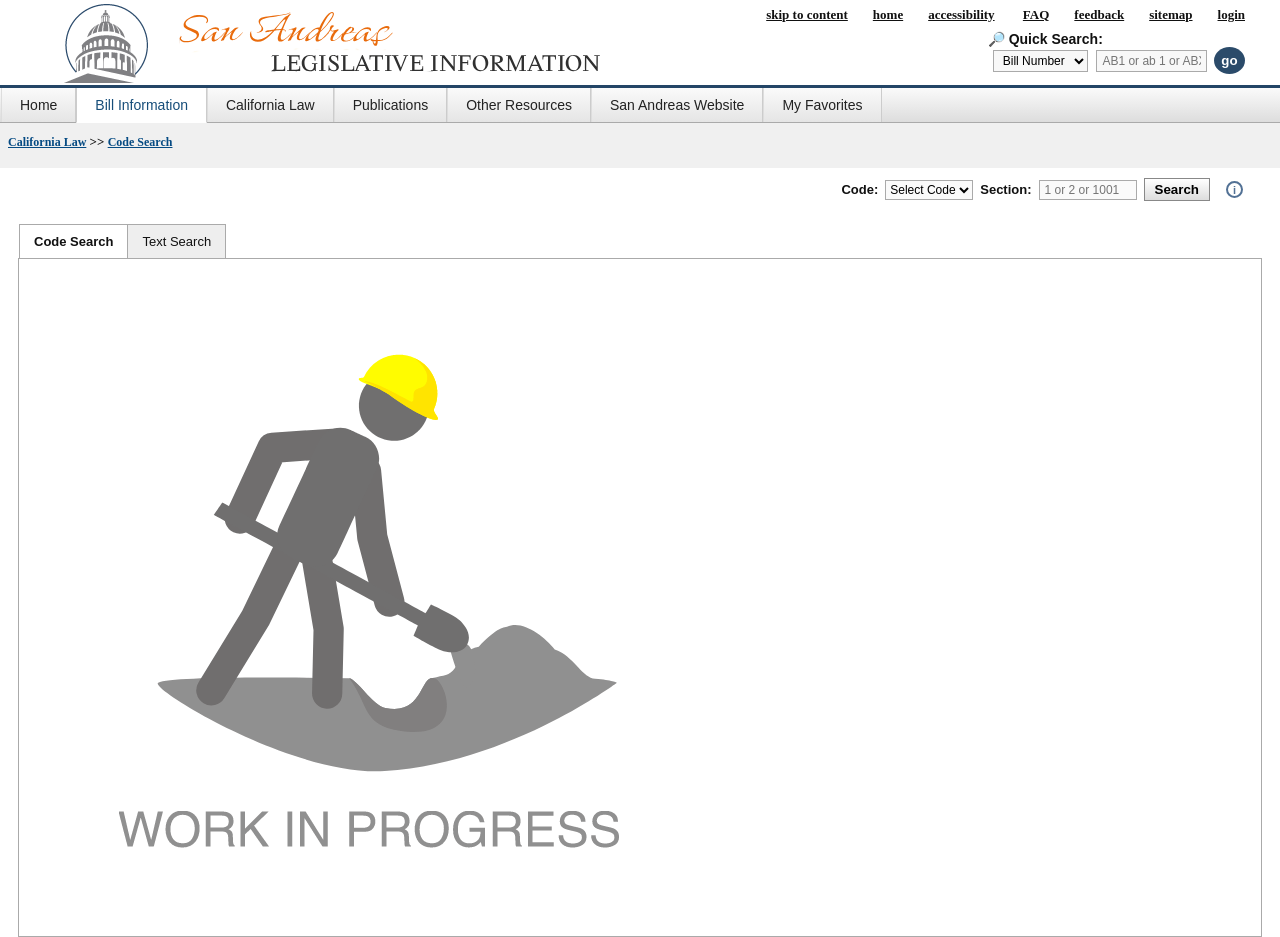
==== bill.html @ 7423f594 "Add files via upload" ====
<!doctype html>
<html lang="en">
<head>
<meta charset="utf-8">
<meta name="viewport" content="width=device-width, initial-scale=1">
<title>San Andreas Legislative Information — Code Search</title>
<link rel="stylesheet" href="style.css">
</head>
<body>
<header class="top">
  <div class="brand">
    <a href="home.html"> <img src="LegInfo.png" alt="Legislative Information"></a>
  </div>
  <div class="toplinks">
    <a href="#">skip to content</a><a href="#">home</a><a href="#">accessibility</a>
    <a href="#">FAQ</a><a href="#">feedback</a><a href="#">sitemap</a><a href="#">login</a>
  </div>
  <div class="quick">
    <label>🔎 Quick Search:</label><br>
    <select><option>Bill Number</option></select>
    <input placeholder="AB1 or ab 1 or ABX1">
    <button class="go">go</button>
  </div>
</header>

<nav class="nav">
  <a href="home.html">Home</a>
  <a class="active" href="bill.html">Bill Information</a>
  <a href="law.html">California Law</a>
  <a href="publications.html">Publications</a>
  <a href="resources.html">Other Resources</a>
  <a href="index.html">San Andreas Website</a>
  <a href="favorites.html">My Favorites</a>
</nav>

<div class="crumb"><a href="#">California Law</a> &gt;&gt; <a href="#">Code Search</a></div>

<section class="searchbar">
  <div class="fields">
    <span>Code:</span>
    <select><option>Select Code</option></select>
    <span>Section:</span>
    <input placeholder="1 or 2 or 1001">
    <button>Search</button>
    <span class="info">i</span>
  </div>
</section>

<div class="tabs">
  <div class="tab">Code Search</div><div class="tab">Text Search</div>
</div>

<main class="panel">
<img src = "WORK_IN_PROGRESS.gif" alt = "Work in Progress">
</main>
</body>
</html>
---- style.css ----
*{box-sizing:border-box}
html,body{margin:0;padding:0;background:#fff;color:#111;font-family:Arial,Helvetica,sans-serif;font-size:13px}
a{color:#064b83;text-decoration:underline}
.top{height:88px;border-bottom:3px solid #234566;position:relative;background:#fff}
.brand{position:absolute;left:38px;top:7px;height:76px;display:flex;align-items:center}
.cap{width:74px;height:74px;border:1px solid #234566;border-radius:50%;position:relative;margin-right:28px;overflow:hidden}
.cap:before{content:"";position:absolute;left:16px;right:16px;bottom:9px;height:28px;border:4px solid #777;border-bottom:0;border-radius:2px 2px 0 0}
.cap:after{content:"";position:absolute;left:29px;top:7px;width:16px;height:16px;border-radius:50%;background:#777;box-shadow:0 17px 0 -4px #777}
.brand-title{font-family:"Times New Roman",serif;font-size:42px;line-height:34px;font-style:italic;color:#c76512;letter-spacing:-1px}
.brand-sub{display:block;font-family:Georgia,"Times New Roman",serif;font-size:17px;font-style:normal;color:#4a4a4a;letter-spacing:1px;margin-left:82px;margin-top:-1px}
.toplinks{position:absolute;right:35px;top:7px;font-weight:bold;font-family:"Times New Roman",serif}
.toplinks a{color:#111;margin-left:25px}
.quick{position:absolute;right:35px;top:31px;font-weight:bold}
.quick label{font-size:14px}
.quick select,.quick input{height:22px;border:1px solid #aaa;background:#f8f8f8;margin-left:5px;padding:1px 5px;font-size:12px}
.quick input{width:111px}
.go{border:0;border-radius:50%;background:#2b4b6a;color:white;font-weight:bold;width:31px;height:27px;margin-left:3px}

/* =========================================================
   GÓRNE MENU
   ========================================================= */

.nav {
    height: 35px;
    padding-left: 1px;

    display: flex;
    align-items: stretch;

    background: linear-gradient(to bottom, #fafafa 0%, #dddddd 100%);
    border-bottom: 1px solid #aaa;

    overflow: visible;
}

.nav a {
    position: relative;

    display: flex;
    align-items: center;

    height: 34px;

    padding: 0 18px;

    color: #222;
    background: linear-gradient(to bottom, #fafafa, #e5e5e5);

    font-family: Arial, Helvetica, sans-serif;
    font-size: 14px;
    font-weight: normal;

    text-decoration: none;
    white-space: nowrap;

    border-left: 1px solid #ddd;
    border-right: 1px solid #ccc;

    transition: background 0.05s ease;
}

.nav a:first-child {
    border-left: 1px solid #ddd;
}


/* =========================================================
   HOVER — PODŚWIETLENIE ZAKŁADKI
   ========================================================= */

.nav a:hover {
    background: #fff;
    color: #164d79;
}


/* niebieski pasek pod zakładką */

.nav a:hover::after {
    content: "";

    position: absolute;

    left: -1px;
    right: -1px;
    bottom: -1px;

    height: 4px;

    background: #294f70;
}


/* =========================================================
   AKTYWNA ZAKŁADKA
   ========================================================= */

/*
   Nie podświetlamy jej na stałe.
   Pasek pojawia się tylko po najechaniu.
*/

.nav a.active {
    position: relative;

    height: 35px;
    margin-bottom: -1px;

    background: #fff;
    color: #164d79;

    border-left: 1px solid #ccc;
    border-right: 1px solid #ccc;
    border-bottom: 1px solid #fff;

    z-index: 5;
}

.nav a.active::after {
    display: none;
}
.crumb{height:45px;background:#f0f0f0;padding:11px 8px 0;font-family:"Times New Roman",serif;font-weight:bold}
.crumb a{font-size:12px}

.searchbar{height:56px;position:relative}
.searchbar .fields{position:absolute;right:37px;top:10px;display:flex;align-items:center;gap:7px;font-weight:bold}
.searchbar select,.searchbar input{height:20px;border:1px solid #aaa;background:#fafafa;font-size:12px}
.searchbar input{width:98px;padding:1px 5px}
.searchbar button{height:23px;padding:1px 10px;font-weight:bold;border:1px solid #888;background:linear-gradient(#fff,#ddd)}
.info{width:17px;height:17px;border:2px solid #527195;border-radius:50%;display:inline-flex;align-items:center;justify-content:center;color:#527195;font-size:11px;margin-left:9px}

.tabs{margin-left:19px;height:34px}
.tab{display:inline-block;border:1px solid #aaa;border-bottom:0;height:34px;padding:9px 14px 0;font-weight:bold;background:#fff}
.tab+ .tab{font-weight:normal;background:#eee;margin-left:-1px}

.panel{margin:0 18px;border:1px solid #aaa;min-height:335px;padding:18px 32px 16px}
.cols{display:grid;grid-template-columns:1fr 1fr 1fr;column-gap:50px}
.col a{display:block;margin:10px 0 0 0;font-size:14px}
.col a:first-child{margin-top:0}
.col:nth-child(2),.col:nth-child(3){padding-top:37px}
@media(max-width:900px){
 .toplinks{display:none}.brand{left:15px}.brand-title{font-size:31px}.brand-sub{font-size:13px;margin-left:60px}
 .nav a{padding-left:9px;padding-right:9px}.cols{grid-template-columns:1fr 1fr}
 .col:nth-child(3){padding-top:0}
}

/* =========================================================
   CALIFORNIA LEGISLATIVE INFORMATION
   MAIN CONTENT
   ========================================================= */

.leginfo-main {
    width: calc(100% - 90px);
    margin: 13px 45px 0 45px;

    display: grid;
    grid-template-columns: 285px minmax(500px, 1fr) 325px;
    column-gap: 34px;

    color: #162f48;
    font-family: Arial, Helvetica, sans-serif;
}


/* =========================================================
   TODAY'S SCHEDULE
   ========================================================= */

.schedule-box {
    height: 549px;
    background: #eeeeee;

    text-align: center;

    padding-top: 35px;
}

.schedule-title {
    color: #b65e0b;

    font-family: Georgia, "Times New Roman", serif;
    font-size: 18px;
    font-weight: normal;
}

.schedule-date {
    margin-top: 2px;

    color: #172d43;

    font-family: Arial, Helvetica, sans-serif;
    font-size: 13px;
}


/* =========================================================
   WELCOME — ŚRODEK
   ========================================================= */

.welcome-content {
    min-width: 0;
}

.welcome-content h1 {
    margin: 2px 0 5px 0;
    padding: 0 0 2px 0;

    border-bottom: 2px dotted #294c6d;

    color: #162f48;

    font-family: Georgia, "Times New Roman", serif;
    font-size: 22px;
    font-weight: normal;
    line-height: 25px;
}

.welcome-content p {
    margin: 0 0 17px 0;

    color: #172d43;

    font-family: Arial, Helvetica, sans-serif;
    font-size: 14px;
    line-height: 1.55;
}

.welcome-content a {
    color: #3c566d;
    text-decoration: underline;
}


/* =========================================================
   SEPARATOR
   ========================================================= */

.welcome-separator {
    width: 55%;

    margin: 22px auto 22px auto;

    border-top: 1px solid #dddddd;
}


/* =========================================================
   CENTER MESSAGE
   ========================================================= */

.center-message {
    max-width: 680px;

    margin: 0 auto 17px auto !important;

    text-align: center;

    font-size: 14px;
    line-height: 1.5 !important;
}


/* =========================================================
   QUICK SEARCHES
   ========================================================= */

.quick-search-container {
    display: grid;

    grid-template-columns: 1fr 1fr;

    column-gap: 70px;

    margin-top: 16px;
}

.quick-search-box {
    text-align: center;
}

.quick-search-box h2 {
    margin: 0 0 21px 0;

    color: #111;

    font-family: Georgia, "Times New Roman", serif;
    font-size: 16px;
    font-weight: bold;

    text-align: left;
}


/* pojedynczy wiersz */

.search-row {
    display: flex;

    align-items: center;
    justify-content: flex-end;

    gap: 6px;

    height: 34px;

    white-space: nowrap;
}

.search-row label {
    color: #172d43;

    font-family: Arial, Helvetica, sans-serif;
    font-size: 14px;
}

.search-row input,
.search-row select {
    height: 20px;

    padding: 1px 4px;

    border: 1px solid #c8c8c8;

    background: #fff;

    color: #555;

    font-family: Arial, Helvetica, sans-serif;
    font-size: 12px;
}

.search-row input {
    width: 140px;
}

.search-row select {
    width: 132px;
}


/* przycisk Go */

.quick-go {
    display: block;

    width: 123px;
    height: 21px;

    margin: 10px auto 0 auto;

    border: 0;
    border-radius: 12px;

    background: #294f70;

    color: #fff;

    font-family: Georgia, "Times New Roman", serif;
    font-size: 11px;
    font-weight: bold;

    cursor: pointer;
}

.quick-go:hover {
    background: #203f5b;
}


/* =========================================================
   LEGAL NOTICE
   ========================================================= */

.legal-notice {
    width: 100%;

    margin-top: 39px;

    padding: 9px 8px;

    border: 1px solid #bdbdbd;

    background: #fff;

    color: #43515e;

    font-family: Arial, Helvetica, sans-serif;
    font-size: 12px;

    line-height: 1.2;
}


/* =========================================================
   PRAWA KOLUMNA
   ========================================================= */

.right-sidebar {
    padding-top: 1px;
}

.sidebar-section {
    margin-bottom: 19px;
}

.sidebar-section h2 {
    margin: 0 0 11px 0;
    padding: 0 0 1px 0;

    border-bottom: 2px dotted #294c6d;

    color: #111;

    font-family: Georgia, "Times New Roman", serif;
    font-size: 18px;
    font-weight: bold;
}

.sidebar-section a {
    display: block;

    margin: 0 0 14px 12px;

    color: #425e75;

    font-family: Georgia, "Times New Roman", serif;
    font-size: 14px;

    text-decoration: underline;
}

.sidebar-section a:hover {
    color: #174b70;
}


/* =========================================================
   STOPKA
   ========================================================= */

.leginfo-main + footer {
    width: calc(100% - 90px);

    margin: 0 45px;

    padding: 9px 65px;

    border-top: 1px solid #d3d3d3;

    display: flex;

    gap: 32px;

    background: #fff;
}

.leginfo-main + footer a {
    color: #526b80;

    font-family: Georgia, "Times New Roman", serif;
    font-size: 12px;
}


/* =========================================================
   RESPONSIVE
   ========================================================= */

@media (max-width: 1100px) {

    .leginfo-main {
        width: calc(100% - 40px);
        margin-left: 20px;
        margin-right: 20px;

        grid-template-columns: 230px minmax(400px, 1fr);
    }

    .right-sidebar {
        display: none;
    }

    .leginfo-main + footer {
        width: calc(100% - 40px);

        margin-left: 20px;
        margin-right: 20px;
    }
}
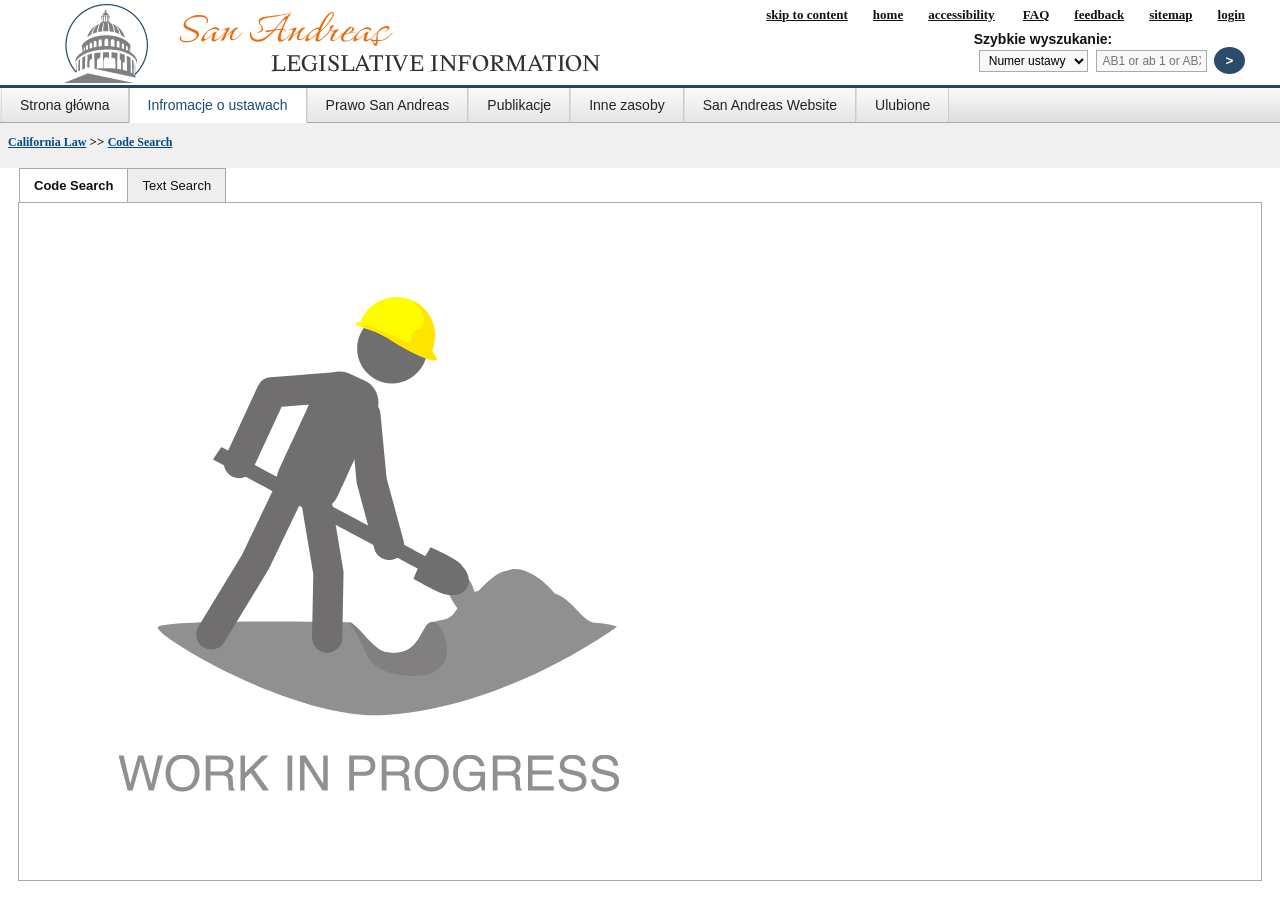
==== commit 59664194: "wielkie hrty" ====
--- a/bill.html
+++ b/bill.html
@@ -16,35 +16,24 @@
     <a href="#">FAQ</a><a href="#">feedback</a><a href="#">sitemap</a><a href="#">login</a>
   </div>
   <div class="quick">
-    <label>🔎 Quick Search:</label><br>
-    <select><option>Bill Number</option></select>
+    <label>Szybkie wyszukanie:</label><br>
+    <select><option>Numer ustawy</option></select>
     <input placeholder="AB1 or ab 1 or ABX1">
-    <button class="go">go</button>
+    <button class="go">></button>
   </div>
 </header>
 
 <nav class="nav">
-  <a href="home.html">Home</a>
-  <a class="active" href="bill.html">Bill Information</a>
-  <a href="law.html">California Law</a>
-  <a href="publications.html">Publications</a>
-  <a href="resources.html">Other Resources</a>
+  <a href="home.html">Strona główna</a>
+  <a class="active" href="bill.html">Infromacje o ustawach</a>
+  <a href="law.html">Prawo San Andreas</a>
+  <a href="publications.html">Publikacje</a>
+  <a href="resources.html">Inne zasoby</a>
   <a href="index.html">San Andreas Website</a>
-  <a href="favorites.html">My Favorites</a>
+  <a href="favorites.html">Ulubione</a>
 </nav>
 
 <div class="crumb"><a href="#">California Law</a> &gt;&gt; <a href="#">Code Search</a></div>
-
-<section class="searchbar">
-  <div class="fields">
-    <span>Code:</span>
-    <select><option>Select Code</option></select>
-    <span>Section:</span>
-    <input placeholder="1 or 2 or 1001">
-    <button>Search</button>
-    <span class="info">i</span>
-  </div>
-</section>
 
 <div class="tabs">
   <div class="tab">Code Search</div><div class="tab">Text Search</div>
